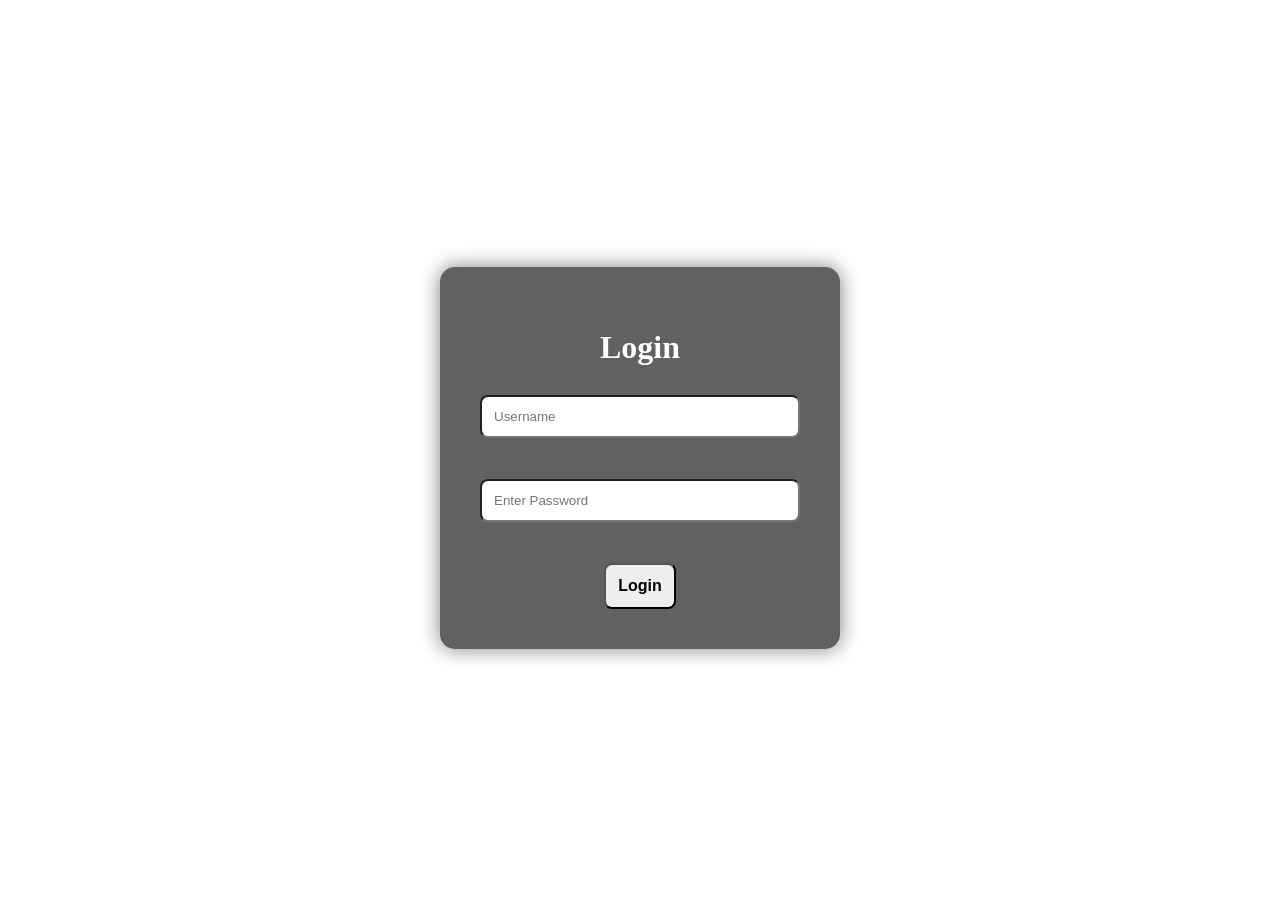
==== login.html @ b8a926db "add login form project files" ====
<!DOCTYPE html>
<html lang="en">
<head>
    <meta charset="UTF-8">
    <meta name="viewport" content="width=device-width, initial-scale=1.0">
    <link rel="stylesheet" href="login.css">
    <title>Login-Form</title>
</head>
<body>
    <div class="form-container">
    <form id="loginform" action="">
         
     <div class="container">
        <h1>
            Login
        </h1>
         <input id="username" type="text" placeholder="Username" required><br><br>
         <span id="userError" class="error"></span>

         <input id="pass" type="password" placeholder="Enter Password" required ><br><br>
          <span id="passError" class="error"></span>
          
         <input id="btn"  type="submit" value="Login" required>
     </div>
    </form>
    </div>
    <script src="login.js"></script>
</body>
</html>
---- login.css ----
*{
    box-sizing: border-box;
}
body{
    min-height:100vh;
    display:flex;
    justify-content:center;
    align-items:center;
   
}

.form-container{
    width:400px;
    padding:40px;
    background:#636060;
    border-radius:15px;
    box-shadow:0 0 20px rgba(0,0,0,0.5);
}
h1{
    text-align: center;
    text-decoration: none;
    color: white;
    border-radius: 5px;
}

.container{
    text-align: center;
    justify-content: center;
    align-items:center ;
    
}

input[type="text"],
input[type="password"]{
    width:100%;
    padding:12px;
    margin-top:8px;
    border-radius:8px;
}

input[type="submit"]{
       padding:12px;
    margin-top:8px;
    border-radius:8px;
    font-size:16px;
    font-weight:bold;
}
input[type="submit"]:hover{
    background:#011129a9;
    color: wheat;
}

.error{
    color: red;
    font-size: 13px;
    display: block;
    margin: 5px 0 15px ;
}

.error-border{
    border:2px solid red !important;
}

.success-border{
    border:2px solid green !important;
}

input:focus{
    outline: none;
    border-color: blue;
}
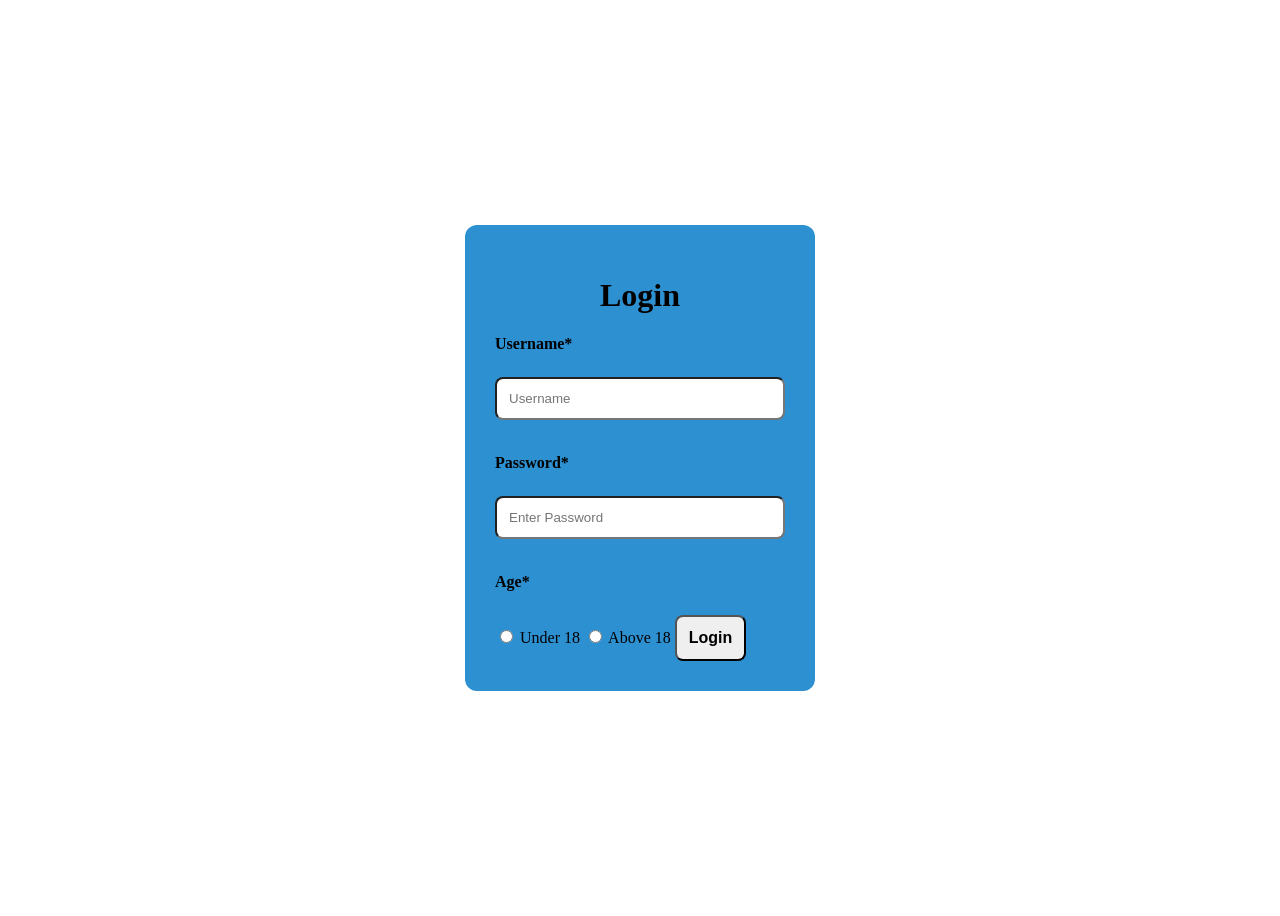
==== commit 7f8a13e3: "fix file rename issue" ====
--- a/login.html
+++ b/login.html
@@ -14,16 +14,28 @@
         <h1>
             Login
         </h1>
+        <p>Username*</p>
          <input id="username" type="text" placeholder="Username" required><br><br>
          <span id="userError" class="error"></span>
-
+       
+         <p>Password*</p>
          <input id="pass" type="password" placeholder="Enter Password" required ><br><br>
           <span id="passError" class="error"></span>
-          
+        
+          <p>Age*</p>
+        <label>
+          <input type="radio" name="age" id="under18" value="under18">
+        Under 18
+        </label>
+
+        <label>
+         <input type="radio" name="age" id="above18" value="above18">
+          Above 18
+        </label>
          <input id="btn"  type="submit" value="Login" required>
      </div>
     </form>
     </div>
-    <script src="login.js"></script>
+    <script src="script.js"></script>
 </body>
 </html>
--- a/login.css
+++ b/login.css
@@ -6,28 +6,25 @@
     display:flex;
     justify-content:center;
     align-items:center;
-   
+    
 }
 
 .form-container{
-    width:400px;
-    padding:40px;
-    background:#636060;
-    border-radius:15px;
-    box-shadow:0 0 20px rgba(0,0,0,0.5);
+    background: #2d90d1;
+
+    padding: 30px;
+    border-radius: 12px;
+    width: 350px;
 }
 h1{
     text-align: center;
     text-decoration: none;
-    color: white;
     border-radius: 5px;
 }
+p{
+    text-align: left;
+    font-weight: bold;
 
-.container{
-    text-align: center;
-    justify-content: center;
-    align-items:center ;
-    
 }
 
 input[type="text"],
@@ -46,7 +43,7 @@
     font-weight:bold;
 }
 input[type="submit"]:hover{
-    background:#011129a9;
+    background:#90a0b8a9;
     color: wheat;
 }
 
